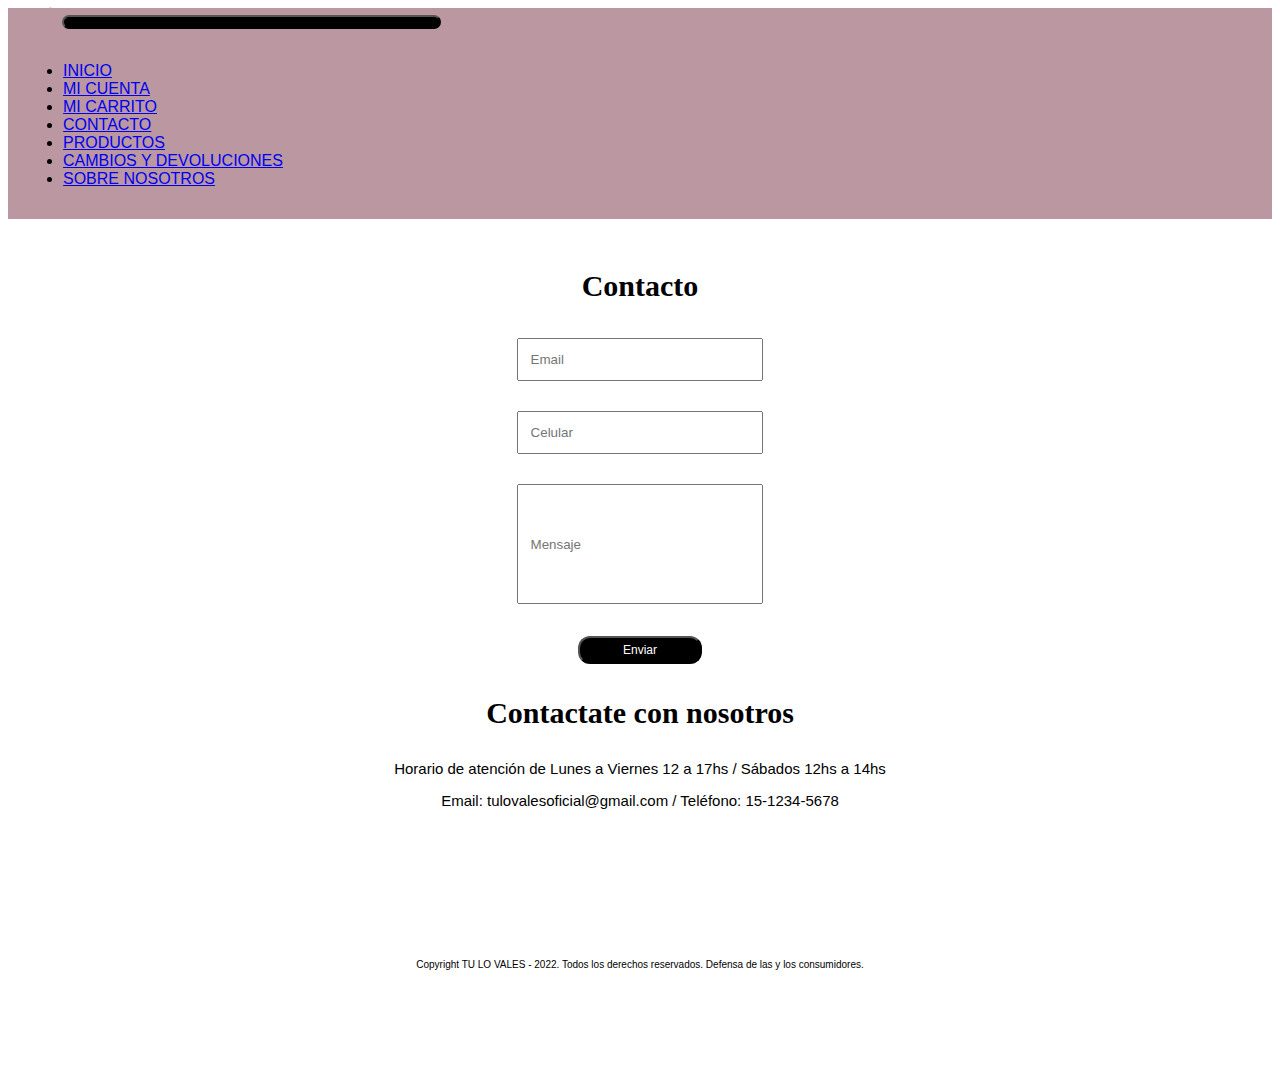
==== pages/contacto.html @ b4fa1db2 "first commit" ====
<!DOCTYPE html>
<html lang="es">
<head>
    <meta charset="UTF-8">
    <meta http-equiv="X-UA-Compatible" content="IE=edge">
    <meta name="viewport" content="width=device-width, initial-scale=1.0">
    <title class="font-garamond">Tu Lo Vales</title>
    <link rel="stylesheet" href="../styles.css">
    <link href="https://cdn.jsdelivr.net/npm/bootstrap@5.0.2/dist/css/bootstrap.min.css" rel="stylesheet"
        integrity="sha384-EVSTQN3/azprG1Anm3QDgpJLIm9Nao0Yz1ztcQTwFspd3yD65VohhpuuCOmLASjC" crossorigin="anonymous">
    <script src="https://cdn.jsdelivr.net/npm/bootstrap@5.0.2/dist/js/bootstrap.bundle.min.js"
        integrity="sha384-MrcW6ZMFYlzcLA8Nl+NtUVF0sA7MsXsP1UyJoMp4YLEuNSfAP+JcXn/tWtIaxVXM"
        crossorigin="anonymous"></script>
    <script src="https://code.jquery.com/jquery-3.3.1.slim.min.js"
        integrity="sha384-q8i/X+965DzO0rT7abK41JStQIAqVgRVzpbzo5smXKp4YfRvH+8abtTE1Pi6jizo"
        crossorigin="anonymous"></script>
    <script src="https://cdn.jsdelivr.net/npm/popper.js@1.14.3/dist/umd/popper.min.js"
        integrity="sha384-ZMP7rVo3mIykV+2+9J3UJ46jBk0WLaUAdn689aCwoqbBJiSnjAK/l8WvCWPIPm49"
        crossorigin="anonymous"></script>
    <script src="https://cdn.jsdelivr.net/npm/bootstrap@4.1.3/dist/js/bootstrap.min.js"
        integrity="sha384-ChfqqxuZUCnJSK3+MXmPNIyE6ZbWh2IMqE241rYiqJxyMiZ6OW/JmZQ5stwEULTy"
        crossorigin="anonymous"></script>
</head>

<body>
    <header>
        <!-- Barra de navegación -->
        <nav class="navbar navbar-expand-lg navbar-dark nav-design">
            <a class="navbar-brand dropdown ocultar-palabra-menu" href="#">MENÚ</a>
            <button class="navbar-toggler" type="button" data-toggle="collapse" data-target="#navbarNav"
                aria-controls="navbarNav" aria-expanded="false" aria-label="Toggle navigation">
                <span class="navbar-toggler-icon"></span>
            </button>
            <div class="collapse navbar-collapse justify-content-center" id="navbarNav">
                <ul class="navbar-nav">
                    <li class="nav-item active">
                        <a class="nav-link" href="../index.html">INICIO<span class="sr-only"></span></a>
                    </li>
                    <li class="nav-item">
                        <a class="nav-link" href="./miCuenta.html">MI CUENTA</a>
                    </li>
                    <li class="nav-item">
                        <a class="nav-link" href="./miCarrito.html">MI CARRITO</a>
                    </li>
                    <li class="nav-item">
                        <a class="nav-link" href="./contacto.html">CONTACTO</a>
                    </li>
                    <li class="nav-item">
                        <a class="nav-link" href="./productos.html">PRODUCTOS</a>
                    </li>
                    <li class="nav-item">
                        <a class="nav-link" href="./cambiosYDevoluciones.html">CAMBIOS Y DEVOLUCIONES</a>
                    </li>
                    <li class="nav-item">
                        <a class="nav-link" href="./sobreNosotros.html">SOBRE NOSOTROS</a>
                    </li>
                </ul>
            </div>
        </nav>
    </header>
    <main>
        <h1 class="font-garamond">Contacto</h1>
        <form action="" method="get" enctype="multipart/form-data">
            <div>
                <input type="email" name="email" placeholder="Email">
            </div>
            <div>
                <input type="tel" name="celular" placeholder="Celular">
            </div>
            <div>
                <input class="input-message" type="text" name="mensaje" placeholder="Mensaje">
            </div>
            <div>
                <button class="button-little">Enviar</button>
                <h3 class="font-garamond">Contactate con nosotros</h3>
                <p>Horario de atención de Lunes a Viernes 12 a 17hs / Sábados 12hs a 14hs</p>
                <p>
                    Email: tulovalesoficial@gmail.com / Teléfono: 15-1234-5678
                </p>

    </main>
    <footer>
        <p class="padding-margin footer-p">Copyright TU LO VALES - 2022. Todos los derechos reservados. Defensa de las y
            los
            consumidores.</p>
    </footer>
</body>

</html>
---- styles.css ----
html {
    background-color: white;
}

h5{
padding: 10px;
}

p {
    color: black;
    font-size: 15px;
    font-family: Arial, Helvetica, sans-serif;
    text-align: center;
}

.font-garamond{
    font-family: Garamond, serif;
}

h1 {
    font-size: 30px;
    font-weight: bold;
    text-align: center;
    padding-top: 30px;
}

h3 {
    font-size: 30px;
}

legend {
    font-size: 30px;
    font-weight: bold;
    text-align: center;
}

.title{
    font-size: 30px;
}

iframe {
    width: 320px;
}

fieldset {
    text-align: center;
    align-items: center;
}

button {
    color: white;
    background-color: black;
    font-size: 15x;
    border-radius: 12px;
}

div label {
    color: #837e7c;
    display: block;
    padding: 2px;
}

form {
    text-align: center;
}
ol {
    text-align: left;
}

div {
    padding: 15px;
}

main {
    text-align: center;
}

input {
    padding: 12px;
    width: 60%;
    box-sizing: border-box;
}

.size-20 {
    font-size: 20px;
}

.color-black {
    color: rgb(0, 0, 0);
}

.button-little {
    width: 40%;
}

.no-List-Center {
    text-align: center;
    list-style: none;
}

.buy-design {
    display: inline-block;
    margin-top: 5px;
    margin-left: 5px;
    margin-right: 5px;
}

.object-left {
    align-items: center;
    margin-left: 20px;
    max-height: 20px;
    min-width: 20px;
}

.padding-margin {
    padding-top: 70px;
}

.input-message {
    padding: 12px;
    width: 60%;
    height: 120px;
    box-sizing: border-box;
}

.footer-p {
    font-size: 10px;
}

.container-home {      
    display: flex;
    grid-template-columns: 0.1fr 0.1fr 0.1fr;
    grid-template-rows: 0.1fr 2.2fr 3fr 12.1fr;
    grid-auto-columns: 1fr;
    gap: 20px 20px;
    grid-template-areas:
      "title title title"
      "imagen imagen imagen"
      "subtitle subtitle subtitle"
      "destacado-1 destacado-2 destacado-3";
}

.container-we{
    display: flex; 
    flex-direction: column;
}

.title { 
    grid-area: title; 
}
  
.imagen { 
    max-width: 100%; 
}
  
.subtitle { 
    grid-area: subtitle;
}
  
.destacado-1 { 
    grid-area: destacado-1; 
}
  
.destacado-2 {
    grid-area: destacado-2; 
}
  
.destacado-3 {
    grid-area: destacado-3; 
}

.div-inline{
    display: inline-block;
} 

.nav-design{
    background-color:#ba97a1;
    padding: 0 !important;
}

.ocultar-palabra-menu{
    color: white;
}

.flex-search{
    display: inline-flex;
    color: white !important;
    margin-left: 50px;

}

.instagram{
    height: 10px;
    max-width: 10px;
}

#section-devolucion {
    background-color: rgb(255, 255, 255);
    padding: 20px;
}

* {
    font-family: "Montserrat", Sans-serif;
}

@media (min-width: 768px) {

    button {
        color: white;
        background-color: black;
        font-size: 12px;
        width: 30%;
        margin: 2px;
        border-radius: 12px;
        padding: 5px;
    }

    footer p {
        color: rgb(0, 0, 0);
        font-size: 10px;
        padding: 20px;
    }

    input {
        padding: 12px;
        width: 20%;
        box-sizing: border-box;
    }
    
    iframe {
        width: 520px;
    }

    .button-little {
        width: 10%;
    }

    .padding-margin {
        padding: 60px;
        margin: 60px;
    }

    .input-message {
        padding: 12px;
        width: 20%;
        height: 120px;
        box-sizing: border-box;
    }
    .container-home {      
        display: grid;
        grid-template-columns: 1fr 1fr 1fr;
        grid-template-rows: 0.1fr 0.1fr 0.1fr; 
        grid-auto-columns: 1fr;
        gap: 20px 20px;
        grid-template-areas:
          "title title title"
          "imagen imagen imagen"
          "subtitle subtitle subtitle"
          "destacado-1 destacado-2 destacado-3";
      }

    .container-we{
        display: grid; 
        grid-template-columns: 1fr 1fr; 
        grid-template-rows: 0.3fr 0.3fr; 
        gap: 20px 20px; 
        grid-template-areas: 
          "seccion-1 seccion-2"
          "imagen imagen"; 
    }

    .imagen { 
        grid-area: imagen;
        }

    .seccion-1 {
        grid-area: seccion-1;
    }

    .seccion-2 {
        grid-area: seccion-2; 
    }

    .container-home {
        display: grid;
    }

    .ocultar-palabra-menu{
        color: #ba97a1 !important;
    }

    .img {
        text-align: center;
    }

}
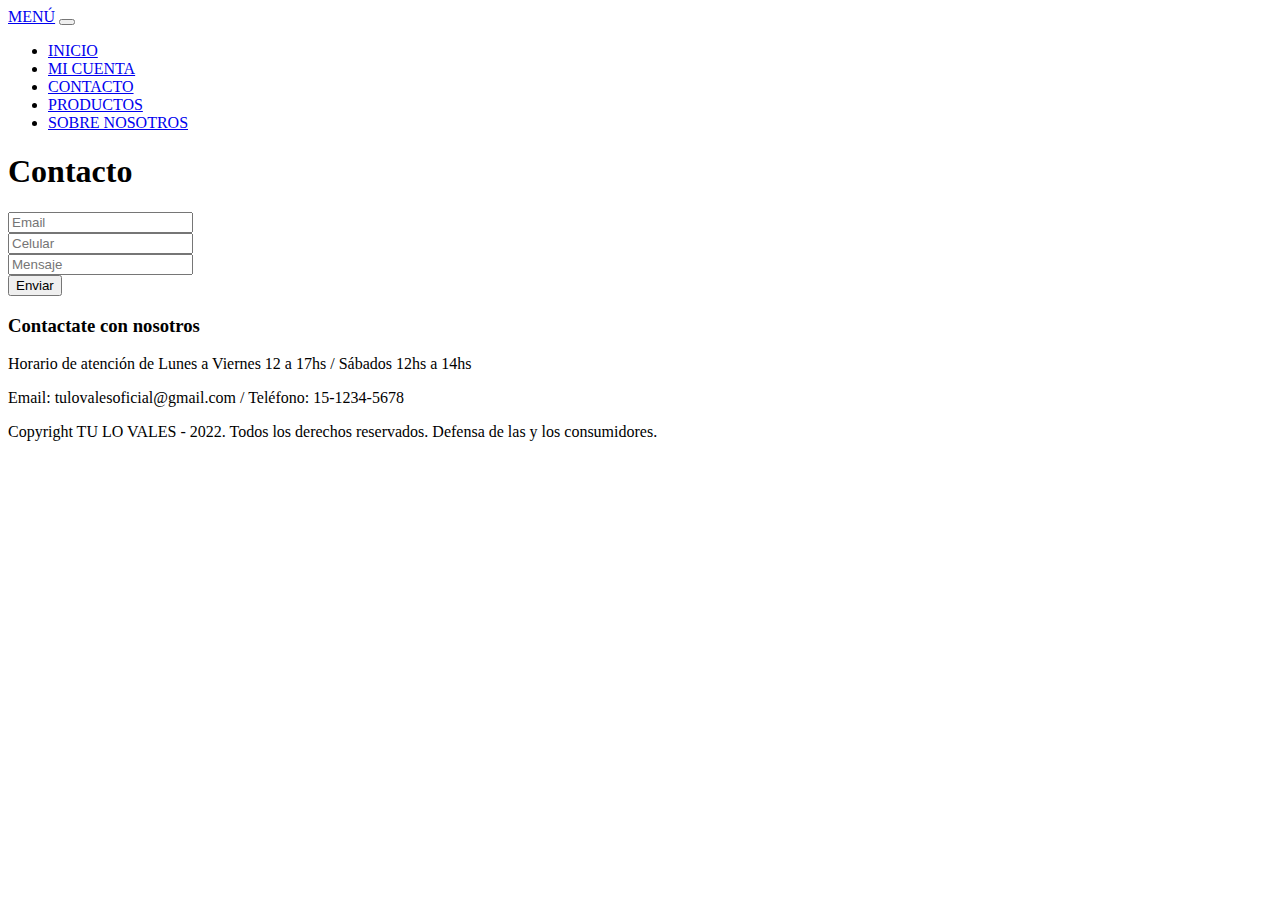
==== commit 5b78bf83: "Haciendo correcciones" ====
--- a/pages/contacto.html
+++ b/pages/contacto.html
@@ -5,51 +5,32 @@
     <meta http-equiv="X-UA-Compatible" content="IE=edge">
     <meta name="viewport" content="width=device-width, initial-scale=1.0">
     <title class="font-garamond">Tu Lo Vales</title>
-    <link rel="stylesheet" href="../styles.css">
-    <link href="https://cdn.jsdelivr.net/npm/bootstrap@5.0.2/dist/css/bootstrap.min.css" rel="stylesheet"
-        integrity="sha384-EVSTQN3/azprG1Anm3QDgpJLIm9Nao0Yz1ztcQTwFspd3yD65VohhpuuCOmLASjC" crossorigin="anonymous">
-    <script src="https://cdn.jsdelivr.net/npm/bootstrap@5.0.2/dist/js/bootstrap.bundle.min.js"
-        integrity="sha384-MrcW6ZMFYlzcLA8Nl+NtUVF0sA7MsXsP1UyJoMp4YLEuNSfAP+JcXn/tWtIaxVXM"
-        crossorigin="anonymous"></script>
-    <script src="https://code.jquery.com/jquery-3.3.1.slim.min.js"
-        integrity="sha384-q8i/X+965DzO0rT7abK41JStQIAqVgRVzpbzo5smXKp4YfRvH+8abtTE1Pi6jizo"
-        crossorigin="anonymous"></script>
-    <script src="https://cdn.jsdelivr.net/npm/popper.js@1.14.3/dist/umd/popper.min.js"
-        integrity="sha384-ZMP7rVo3mIykV+2+9J3UJ46jBk0WLaUAdn689aCwoqbBJiSnjAK/l8WvCWPIPm49"
-        crossorigin="anonymous"></script>
-    <script src="https://cdn.jsdelivr.net/npm/bootstrap@4.1.3/dist/js/bootstrap.min.js"
-        integrity="sha384-ChfqqxuZUCnJSK3+MXmPNIyE6ZbWh2IMqE241rYiqJxyMiZ6OW/JmZQ5stwEULTy"
-        crossorigin="anonymous"></script>
+    <link href="https://cdn.jsdelivr.net/npm/bootstrap@5.2.2/dist/css/bootstrap.min.css" rel="stylesheet" integrity="sha384-Zenh87qX5JnK2Jl0vWa8Ck2rdkQ2Bzep5IDxbcnCeuOxjzrPF/et3URy9Bv1WTRi" crossorigin="anonymous">
+    <link rel="stylesheet" href="./styles.css">
 </head>
 
 <body>
     <header>
         <!-- Barra de navegación -->
-        <nav class="navbar navbar-expand-lg navbar-dark nav-design">
-            <a class="navbar-brand dropdown ocultar-palabra-menu" href="#">MENÚ</a>
-            <button class="navbar-toggler" type="button" data-toggle="collapse" data-target="#navbarNav"
-                aria-controls="navbarNav" aria-expanded="false" aria-label="Toggle navigation">
-                <span class="navbar-toggler-icon"></span>
-            </button>
-            <div class="collapse navbar-collapse justify-content-center" id="navbarNav">
-                <ul class="navbar-nav">
-                    <li class="nav-item active">
+        <nav class="navbar navbar-expand-lg navbar-dark bg-dark">
+            <div class="container-fluid">
+                <a class="navbar-brand dropdown ocultar-palabra-menu" href="#">MENÚ</a>
+                <button class="navbar-toggler" type="button" data-bs-toggle="collapse" data-bs-target="#navbarNav" aria-controls="navbarNav" aria-expanded="false" aria-label="Toggle navigation">
+                  <span class="navbar-toggler-icon"></span>
+                </button>
+                <div class="collapse navbar-collapse bd-highlight align-items justify-content-center" id="navbarNav">
+                    <ul class="navbar-nav">
+                        <li class="nav-item active">
                         <a class="nav-link" href="../index.html">INICIO<span class="sr-only"></span></a>
                     </li>
                     <li class="nav-item">
                         <a class="nav-link" href="./miCuenta.html">MI CUENTA</a>
                     </li>
                     <li class="nav-item">
-                        <a class="nav-link" href="./miCarrito.html">MI CARRITO</a>
-                    </li>
-                    <li class="nav-item">
                         <a class="nav-link" href="./contacto.html">CONTACTO</a>
                     </li>
                     <li class="nav-item">
                         <a class="nav-link" href="./productos.html">PRODUCTOS</a>
-                    </li>
-                    <li class="nav-item">
-                        <a class="nav-link" href="./cambiosYDevoluciones.html">CAMBIOS Y DEVOLUCIONES</a>
                     </li>
                     <li class="nav-item">
                         <a class="nav-link" href="./sobreNosotros.html">SOBRE NOSOTROS</a>
@@ -84,6 +65,7 @@
             los
             consumidores.</p>
     </footer>
+    <script src="https://cdn.jsdelivr.net/npm/bootstrap@5.2.2/dist/js/bootstrap.bundle.min.js" integrity="sha384-OERcA2EqjJCMA+/3y+gxIOqMEjwtxJY7qPCqsdltbNJuaOe923+mo//f6V8Qbsw3" crossorigin="anonymous"></script>
 </body>
 
 </html>